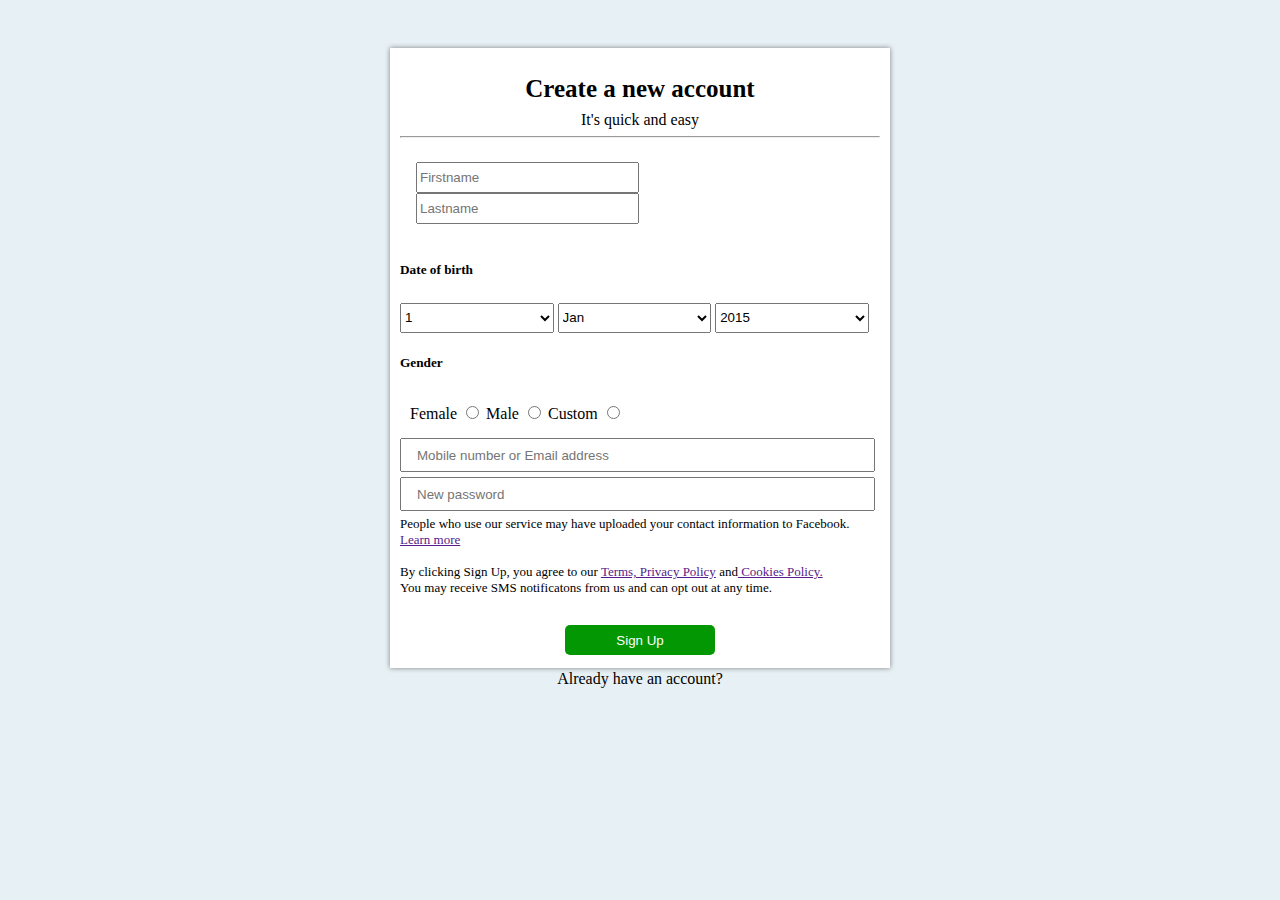
==== Facebook-Form/Index.html @ 93470223 "Last updated work" ====
<!DOCTYPE html>
<html>

<head>
    <title>Facebook-Form</title>
    <link rel="stylesheet" href="./Index.css">

</head>

    <body>
        <div class="container">
            <div class="form-title">
                <h1>Create a new account</h1>
                <p class="para">It's quick and easy</p>
            </div>
            <hr>
            <div class="name">
             <form>
                <input class="input" type="text" placeholder="Firstname"> 
                <input class="input" type="text" placeholder="Lastname">  
             </form>    
            </div>
            <div class="dob">
                <h5>Date of birth</h5>
                <div class="calender">
                <select class="cal">
                    <option value="option1">1</option>
                    <option value="option2">2</option>
                    <option value="option3">3</option>
                    <option value="option4">4</option>
                    <option value="option5">5</option>
                    <option value="option6">6</option>
                    <option value="option7">7</option>
                    <option value="option8">8</option>
                    <option value="option9">9</option>
                    <option value="option10">10</option>
                </select>
                <select class="cal">
                    <option value="January">Jan</option>
                    <option value="February">Feb</option>
                    <option value="March">Mar</option>
                    <option value="April">Apr</option>
                    <option value="May">May</option>
                    <option value="June">Jun</option>
                    <option value="July">Jul</option>
                    <option value="August">Aug</option>
                    <option value="September">Sep</option>
                    <option value="October">Oct</option>
                    <option value="November">Nov</option>
                    <option value="December">Dec</option>
                </select>
                <select class="cal">
                    <option value="2015">2015</option>
                    <option value="2015">2016</option>
                    <option value="2015">2017</option>
                    <option value="2015">2018</option>
                    <option value="2015">2019</option>
                    <option value="2015">2020</option>
                    <option value="2015">2021</option>
                    <option value="2015">2022</option>
                    <option value="2015">2023</option>
                    <option value="2015">2024</option>
                </select>
    
            </div>
    
                <h5>Gender</h5>
                <div class="labelholder">
                    <label for="Female">Female</label>
                    <input type="radio">
                    <label for="male">Male</label>
                    <input type="radio">
                    <label for="Custom">Custom</label>
                    <input type="radio">
                </div>
            <div class="pass">
                <input type="text" placeholder="Mobile number or Email address">
            </div>
            <div class="pass">
                <input type="password" placeholder="New password">
            </div>
            <div class="description">
                <p>
                    People who use our service may have uploaded your contact information to
                    Facebook.<a href=""> Learn more</a><br><br>
                    By clicking Sign Up, you agree to our <a href="">Terms, Privacy Policy</a> and<a href=""> Cookies Policy.</a><br>You may receive SMS notificatons from us and can opt out at any time.<br><br>
                  </p>
            </div>
            <div class="lastcontainer">
                <button type="submit">Sign Up</button>
                <p>Already have an account?</p>
            </div>
        
        </div>
    </body>
    </html>
---- Facebook-Form/Index.css ----
body{
    background-color: rgb(230, 240, 245);
}
.container{
    background-color: white;
    margin: auto;
    width: 500px;
    height: 620px;
    top: 40px;
    position: relative;
    padding: 10px;
    box-sizing: border-box;
    box-shadow: 0 0 5px gray;
    
}
.form-title{
    box-sizing: border-box;

} 
h1{
      font-size: 25px;
      text-align: center;
}
.para{
    text-align: center;
    padding-top: 0%;
    line-height: 0%;
}
.name{
    padding: 16px ;
}
.input{
    width: 215px;
    height: 25px;
}

 .cal{
    width:32% ;
    height:30px ;
    box-sizing: border-box;
    margin-top: 3px;
}
.labelholder{
    width: 45%;
    position: relative;
    padding: 10px;
    gap: 25px;
}

.pass>input{
margin-top: 5px;
height: 30px;
width: 99%;
box-sizing: border-box;
padding: 15px;
}

.description>p{
    font-size: 13px;
    margin-top: 5px;
    text-align: left;
    
}
.lastcontainer>button{
    display: block;
    color: white;
    background-color: rgb(3, 151, 3);
    width: 150px;
    height: 30px;
    text-align: center;
    border-style: none;
    border-radius: 5px;
    margin:auto;
    
}
.lastcontainer>p{
margin-top: 15px;
    text-align: center;
}

.flexcontainer{
   display:flex;
}
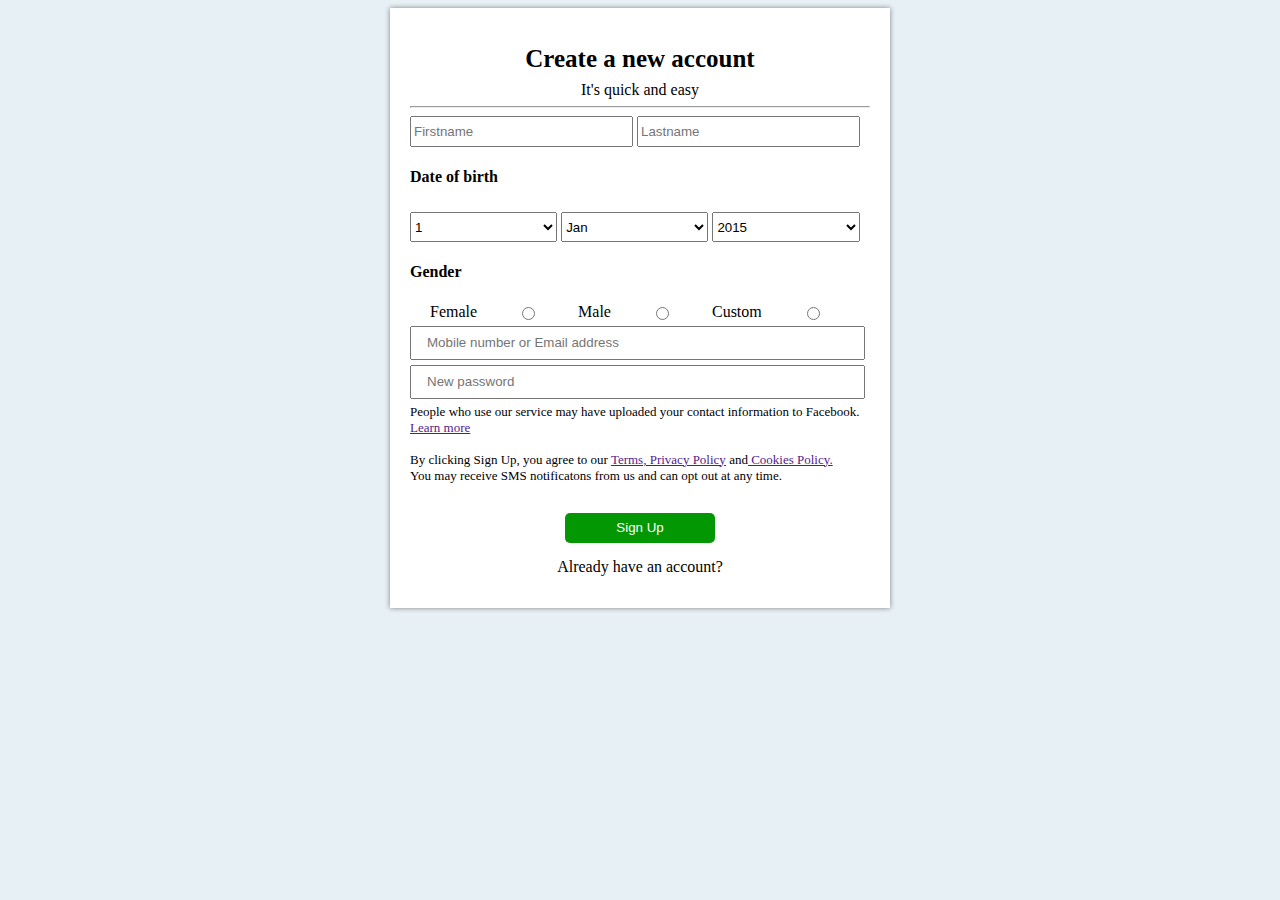
==== commit 072cbd7b: "Final update" ====
--- a/Facebook-Form/Index.html
+++ b/Facebook-Form/Index.html
@@ -16,12 +16,12 @@
             <hr>
             <div class="name">
              <form>
-                <input class="input" type="text" placeholder="Firstname"> 
-                <input class="input" type="text" placeholder="Lastname">  
+                <input class="input1" type="text" placeholder="Firstname"> 
+                <input class="input1" type="text" placeholder="Lastname">  
              </form>    
             </div>
             <div class="dob">
-                <h5>Date of birth</h5>
+                <h4>Date of birth</h4>
                 <div class="calender">
                 <select class="cal">
                     <option value="option1">1</option>
@@ -63,8 +63,9 @@
                 </select>
     
             </div>
-    
-                <h5>Gender</h5>
+             
+            <div class="gender">
+                <h4>Gender</h4>
                 <div class="labelholder">
                     <label for="Female">Female</label>
                     <input type="radio">
@@ -73,6 +74,8 @@
                     <label for="Custom">Custom</label>
                     <input type="radio">
                 </div>
+            </div>
+               
             <div class="pass">
                 <input type="text" placeholder="Mobile number or Email address">
             </div>
--- a/Facebook-Form/Index.css
+++ b/Facebook-Form/Index.css
@@ -5,10 +5,8 @@
     background-color: white;
     margin: auto;
     width: 500px;
-    height: 620px;
-    top: 40px;
-    position: relative;
-    padding: 10px;
+    height: 600px;
+    padding: 20px;
     box-sizing: border-box;
     box-shadow: 0 0 5px gray;
     
@@ -26,34 +24,42 @@
     padding-top: 0%;
     line-height: 0%;
 }
-.name{
-    padding: 16px ;
-}
-.input{
+
+.input1{
     width: 215px;
     height: 25px;
+}
+.dob{
+    margin-bottom: 0%;
+    padding-bottom: 0%;
+}
+.calender{
+    margin-top: 0%;
+    padding-top: 5px;
 }
 
  .cal{
     width:32% ;
     height:30px ;
     box-sizing: border-box;
-    margin-top: 3px;
+    margin-top: 0%;
 }
-.labelholder{
-    width: 45%;
-    position: relative;
-    padding: 10px;
-    gap: 25px;
+.gender{
+padding: 0%;
+}
+.gender .labelholder{
+    display: flex;
+   padding-left: 20px;
+    gap: 40px;
 }
 
 .pass>input{
-margin-top: 5px;
-height: 30px;
-width: 99%;
-box-sizing: border-box;
-padding: 15px;
-}
+    margin-top: 5px;
+    height: 30px;
+    width: 99%;
+    box-sizing: border-box;
+    padding: 15px;
+    }
 
 .description>p{
     font-size: 13px;
@@ -73,6 +79,10 @@
     margin:auto;
     
 }
+.lastcontainer>button:hover{
+    background: darkgreen;
+    cursor: pointer;
+}
 .lastcontainer>p{
 margin-top: 15px;
     text-align: center;
